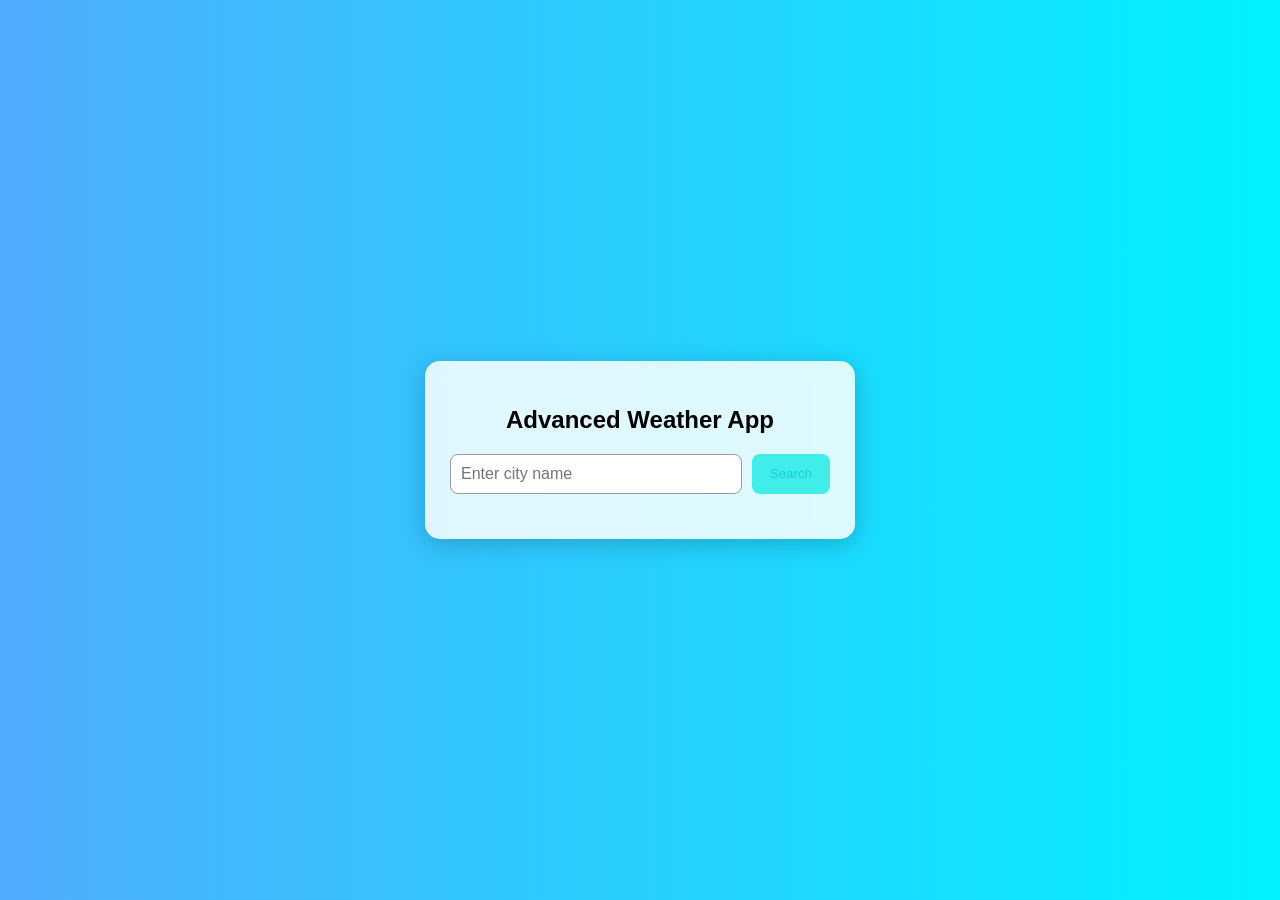
==== index.html @ 2ca72fab "my first commit" ====
<!DOCTYPE html>
<html lang="en">
<head>
    <meta charset="UTF-8">
    <meta name="viewport" content="width=device-width, initial-scale=1.0">
    <title> Weather App</title>
    <link rel="stylesheet" href="style.css">
</head>
<body>

    <div class="container">
        <h2>Advanced Weather App</h2>

        <div class="search-box">
            <input type="text" id="city" placeholder="Enter city name">
            <button onclick="getWeather()">Search</button>
        </div>

        <div id="weather-box" class="weather hidden">
            <h3 id="city-name"></h3>
            <img id="weather-icon" class="icon" />

            <p id="temperature"></p>
            <p id="description"></p>

            <div class="details">
                <p id="humidity"></p>
                <p id="wind"></p>
            </div>
        </div>

        <h3 class="forecast-title hidden">5-Day Forecast</h3>
        <div id="forecast" class="forecast hidden"></div>

    </div>

    <script src="scripts.js"></script>
</body>
</html>
---- style.css ----
body {
    font-family: Arial, sans-serif;
    background: linear-gradient(to right, #4facfe, #00f2fe);
    min-height: 100vh;
    margin: 0;
    display: flex;
    justify-content: center;
    align-items: center;
    transition: background 0.5s ease;
}

.container {
    background: rgba(255, 255, 255, 0.85);
    padding: 25px;
    width: 380px;
    border-radius: 15px;
    box-shadow: 0px 5px 25px rgba(0,0,0,0.2);
    text-align: center;
    backdrop-filter: blur(8px);
}

.search-box {
    display: flex;
    gap: 10px;
    margin-bottom: 20px;
}

input {
    flex: 1;
    padding: 10px;
    border-radius: 8px;
    border: 1px solid #999;
    font-size: 16px;
}

button {
    padding: 10px 18px;
    background: #40ede8;
    color: rgb(13, 209, 223);
    border: none;
    border-radius: 8px;
    cursor: pointer;
}

button:hover {
    background: #005fcc;
}

.weather {
    animation: fadeIn 0.8s;
}

.icon {
    width: 100px;
    margin: 10px auto;
}

.details {
    display: flex;
    justify-content: space-between;
    padding: 0 20px;
}

.forecast {
    display: flex;
    gap: 10px;
    margin-top: 15px;
    overflow-x: auto;
}

.card {
    background: white;
    border-radius: 10px;
    padding: 10px;
    width: 120px;
    text-align: center;
    box-shadow: 0px 3px 8px rgba(0,0,0,0.15);
}

.card img {
    width: 50px;
}

.hidden {
    display: none;
}

@keyframes fadeIn {
    from { opacity: 0; transform: translateY(10px); }
    to { opacity: 1; transform: translateY(0); }
}
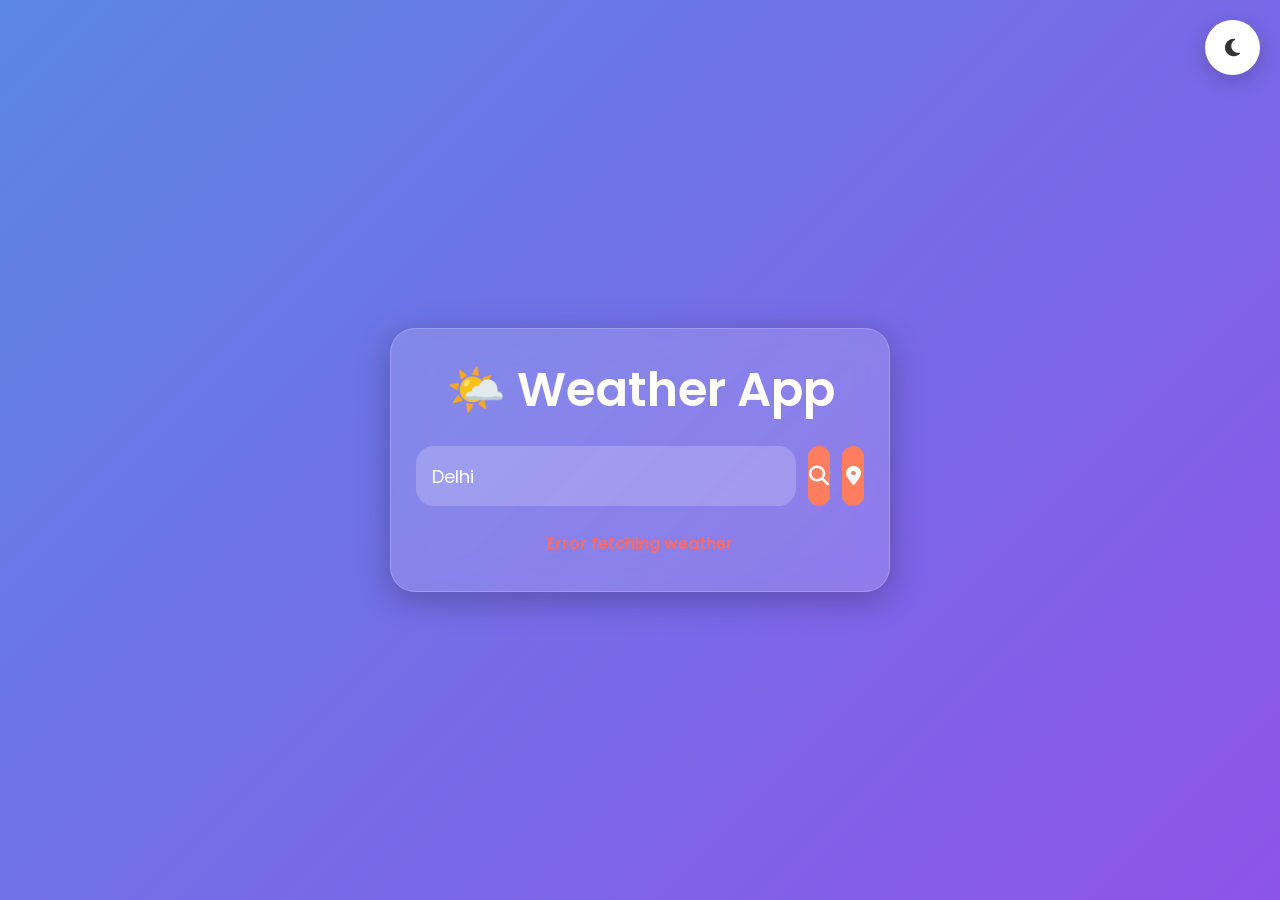
==== commit ac3e72f7: "Updated HTML, CSS and JS files" ====
--- a/index.html
+++ b/index.html
@@ -1,39 +1,107 @@
 <!DOCTYPE html>
 <html lang="en">
 <head>
-    <meta charset="UTF-8">
-    <meta name="viewport" content="width=device-width, initial-scale=1.0">
-    <title> Weather App</title>
-    <link rel="stylesheet" href="style.css">
+    <meta charset="UTF-8" />
+    <meta name="viewport" content="width=device-width, initial-scale=1.0" />
+    <title>Advanced Weather App</title>
+
+    <!-- CSS -->
+    <link rel="stylesheet" href="style.css" />
+
+    <!-- Google Font -->
+    <link rel="preconnect" href="https://fonts.googleapis.com">
+    <link href="https://fonts.googleapis.com/css2?family=Poppins:wght@300;400;500;600;700&display=swap" rel="stylesheet">
+
+    <!-- Icons -->
+    <link rel="stylesheet"
+    href="https://cdnjs.cloudflare.com/ajax/libs/font-awesome/6.5.1/css/all.min.css"/>
 </head>
+
 <body>
 
-    <div class="container">
-        <h2>Advanced Weather App</h2>
+    <!-- Dark Mode Button -->
+    <button id="theme-btn" class="theme-btn">
+        <i class="fa-solid fa-moon"></i>
+    </button>
 
-        <div class="search-box">
-            <input type="text" id="city" placeholder="Enter city name">
-            <button onclick="getWeather()">Search</button>
+    <div class="container glass-card">
+
+        <!-- Heading -->
+        <h1>🌤️ Weather App</h1>
+
+        <!-- Date & Time -->
+        <div class="date-time">
+            <p id="current-date"></p>
+            <p id="current-time"></p>
         </div>
 
+        <!-- Search Box -->
+        <div class="search-box">
+
+            <input
+                type="text"
+                id="city"
+                placeholder="Enter city name..."
+            />
+
+            <button id="search-btn">
+                <i class="fa-solid fa-magnifying-glass"></i>
+            </button>
+
+            <!-- Location Button -->
+            <button id="location-btn">
+                <i class="fa-solid fa-location-dot"></i>
+            </button>
+
+        </div>
+
+        <!-- Error -->
+        <p id="error" class="error hidden"></p>
+
+        <!-- Loading -->
+        <div id="loading" class="loading hidden">
+            <div class="loader"></div>
+            <p>Fetching Weather...</p>
+        </div>
+
+        <!-- Weather Box -->
         <div id="weather-box" class="weather hidden">
-            <h3 id="city-name"></h3>
+
+            <h2 id="city-name"></h2>
+
             <img id="weather-icon" class="icon" />
 
-            <p id="temperature"></p>
+            <h1 id="temperature"></h1>
+
             <p id="description"></p>
 
+            <!-- Weather Details -->
             <div class="details">
-                <p id="humidity"></p>
-                <p id="wind"></p>
+
+                <div class="detail-card">
+                    <i class="fa-solid fa-droplet"></i>
+                    <p id="humidity"></p>
+                </div>
+
+                <div class="detail-card">
+                    <i class="fa-solid fa-wind"></i>
+                    <p id="wind"></p>
+                </div>
+
             </div>
+
         </div>
 
-        <h3 class="forecast-title hidden">5-Day Forecast</h3>
+        <!-- Forecast -->
+        <h3 class="forecast-title hidden">
+            5-Day Forecast
+        </h3>
+
         <div id="forecast" class="forecast hidden"></div>
 
     </div>
 
     <script src="scripts.js"></script>
+
 </body>
-</html>
+</html>
--- a/style.css
+++ b/style.css
@@ -1,91 +1,605 @@
-body {
-    font-family: Arial, sans-serif;
-    background: linear-gradient(to right, #4facfe, #00f2fe);
-    min-height: 100vh;
-    margin: 0;
-    display: flex;
-    justify-content: center;
-    align-items: center;
-    transition: background 0.5s ease;
-}
-
-.container {
-    background: rgba(255, 255, 255, 0.85);
-    padding: 25px;
-    width: 380px;
-    border-radius: 15px;
-    box-shadow: 0px 5px 25px rgba(0,0,0,0.2);
-    text-align: center;
-    backdrop-filter: blur(8px);
-}
-
-.search-box {
-    display: flex;
-    gap: 10px;
-    margin-bottom: 20px;
-}
-
-input {
-    flex: 1;
-    padding: 10px;
-    border-radius: 8px;
-    border: 1px solid #999;
-    font-size: 16px;
-}
-
-button {
-    padding: 10px 18px;
-    background: #40ede8;
-    color: rgb(13, 209, 223);
-    border: none;
-    border-radius: 8px;
-    cursor: pointer;
-}
-
-button:hover {
-    background: #005fcc;
-}
-
-.weather {
-    animation: fadeIn 0.8s;
-}
-
-.icon {
-    width: 100px;
-    margin: 10px auto;
-}
-
-.details {
-    display: flex;
-    justify-content: space-between;
-    padding: 0 20px;
-}
-
-.forecast {
-    display: flex;
-    gap: 10px;
-    margin-top: 15px;
-    overflow-x: auto;
-}
-
-.card {
-    background: white;
-    border-radius: 10px;
-    padding: 10px;
-    width: 120px;
-    text-align: center;
-    box-shadow: 0px 3px 8px rgba(0,0,0,0.15);
-}
-
-.card img {
-    width: 50px;
-}
-
-.hidden {
-    display: none;
-}
-
-@keyframes fadeIn {
-    from { opacity: 0; transform: translateY(10px); }
-    to { opacity: 1; transform: translateY(0); }
-}
+/* ===================================
+   GOOGLE FONT
+=================================== */
+@import url('https://fonts.googleapis.com/css2?family=Poppins:wght@300;400;500;600;700&display=swap');
+
+/* ===================================
+   GLOBAL
+=================================== */
+*{
+    margin:0;
+    padding:0;
+    box-sizing:border-box;
+    font-family:'Poppins',sans-serif;
+}
+
+/* ===================================
+   BODY
+=================================== */
+body{
+
+    min-height:100vh;
+
+    display:flex;
+    justify-content:center;
+    align-items:center;
+
+    background:
+    linear-gradient(
+        135deg,
+        #5b86e5,
+        #8e54e9
+    );
+
+    overflow-x:hidden;
+
+    color:white;
+
+    transition:0.5s ease;
+}
+
+/* ===================================
+   CONTAINER
+=================================== */
+.container{
+
+    width:90%;
+    max-width:500px;
+
+    padding:30px;
+
+    border-radius:30px;
+
+    background:rgba(255,255,255,0.12);
+
+    backdrop-filter:blur(20px);
+
+    border:1px solid rgba(255,255,255,0.2);
+
+    box-shadow:
+    0 8px 32px rgba(0,0,0,0.25);
+
+    text-align:center;
+
+    animation:fadeIn 1s ease;
+
+    position:relative;
+}
+
+/* ===================================
+   TITLE
+=================================== */
+h1,h2{
+
+    margin-bottom:20px;
+
+    font-weight:600;
+
+    font-size:3rem;
+}
+
+/* ===================================
+   SEARCH BOX
+=================================== */
+.search-box{
+
+    display:flex;
+
+    gap:12px;
+
+    margin-bottom:25px;
+}
+
+.search-box input{
+
+    flex:1;
+
+    padding:16px;
+
+    border:none;
+
+    outline:none;
+
+    border-radius:18px;
+
+    font-size:18px;
+
+    background:rgba(255,255,255,0.2);
+
+    color:white;
+}
+
+.search-box input::placeholder{
+    color:#eee;
+}
+
+/* ===================================
+   BUTTONS
+=================================== */
+.search-box button{
+
+    width:60px;
+
+    height:60px;
+
+    border:none;
+
+    border-radius:18px;
+
+    cursor:pointer;
+
+    background:#ff7e5f;
+
+    color:white;
+
+    font-size:20px;
+
+    transition:0.3s;
+}
+
+.search-box button:hover{
+
+    transform:
+    translateY(-3px)
+    scale(1.08);
+
+    background:#feb47b;
+}
+
+/* ===================================
+   THEME BUTTON
+=================================== */
+.theme-btn{
+
+    position:fixed;
+
+    top:20px;
+
+    right:20px;
+
+    width:55px;
+
+    height:55px;
+
+    border:none;
+
+    border-radius:50%;
+
+    cursor:pointer;
+
+    font-size:20px;
+
+    background:white;
+
+    color:#333;
+
+    box-shadow:
+    0 5px 20px rgba(0,0,0,0.2);
+
+    transition:0.3s;
+}
+
+.theme-btn:hover{
+
+    transform:
+    rotate(20deg)
+    scale(1.1);
+}
+
+/* ===================================
+   WEATHER CARD
+=================================== */
+.glass-card{
+
+    background:rgba(255,255,255,0.15);
+
+    border-radius:25px;
+
+    padding:25px;
+
+    backdrop-filter:blur(15px);
+
+    box-shadow:
+    0 8px 32px rgba(0,0,0,0.25);
+
+    margin-top:20px;
+}
+
+/* ===================================
+   CITY NAME
+=================================== */
+#city-name{
+
+    font-size:3rem;
+
+    margin-bottom:15px;
+
+    font-weight:600;
+}
+
+/* ===================================
+   WEATHER ICON
+=================================== */
+.weather img.icon{
+
+    width:130px;
+
+    margin:10px auto;
+}
+
+/* ===================================
+   TEMPERATURE
+=================================== */
+#temperature{
+
+    font-size:5rem;
+
+    font-weight:bold;
+
+    margin:15px 0;
+}
+
+/* ===================================
+   DESCRIPTION
+=================================== */
+#description{
+
+    font-size:1.8rem;
+
+    text-transform:capitalize;
+
+    margin-bottom:25px;
+
+    opacity:0.9;
+}
+
+/* ===================================
+   WEATHER DETAILS
+=================================== */
+.details{
+
+    display:flex;
+
+    justify-content:space-between;
+
+    gap:20px;
+
+    margin-top:25px;
+}
+
+.details p{
+
+    flex:1;
+
+    background:rgba(255,255,255,0.15);
+
+    padding:20px;
+
+    border-radius:22px;
+
+    font-size:20px;
+
+    transition:0.3s;
+
+    box-shadow:
+    0 5px 15px rgba(0,0,0,0.1);
+}
+
+.details p:hover{
+
+    transform:
+    translateY(-5px);
+
+    background:rgba(255,255,255,0.25);
+}
+
+/* ===================================
+   FORECAST TITLE
+=================================== */
+.forecast-title{
+
+    margin-top:35px;
+
+    font-size:2rem;
+
+    font-weight:600;
+}
+
+/* ===================================
+   FORECAST CONTAINER
+=================================== */
+.forecast{
+
+    display:flex;
+
+    gap:15px;
+
+    margin-top:20px;
+
+    overflow-x:auto;
+
+    overflow-y:hidden;
+
+    scroll-behavior:smooth;
+
+    padding:10px 5px 15px;
+
+    width:100%;
+}
+
+/* ===================================
+   SCROLLBAR
+=================================== */
+.forecast::-webkit-scrollbar{
+    height:6px;
+}
+
+.forecast::-webkit-scrollbar-thumb{
+
+    background:rgba(255,255,255,0.4);
+
+    border-radius:20px;
+}
+
+/* ===================================
+   FORECAST CARD
+=================================== */
+.forecast .day{
+
+    flex:0 0 auto;
+
+    min-width:130px;
+
+    padding:18px;
+
+    border-radius:22px;
+
+    background:rgba(255,255,255,0.12);
+
+    backdrop-filter:blur(15px);
+
+    box-shadow:
+    0 5px 20px rgba(0,0,0,0.2);
+
+    transition:0.3s;
+}
+
+.forecast .day:hover{
+
+    transform:
+    translateY(-8px)
+    scale(1.05);
+}
+
+/* ===================================
+   FORECAST IMAGE
+=================================== */
+.forecast .day img{
+
+    width:70px;
+
+    margin:10px 0;
+}
+
+/* ===================================
+   HIDDEN
+=================================== */
+.hidden{
+    display:none;
+}
+
+/* ===================================
+   ERROR
+=================================== */
+.error{
+
+    color:#ff6b6b;
+
+    margin-bottom:10px;
+
+    font-weight:600;
+}
+
+/* ===================================
+   LOADING
+=================================== */
+.loading{
+
+    color:white;
+
+    margin-bottom:10px;
+
+    font-weight:bold;
+
+    font-size:18px;
+}
+
+/* ===================================
+   ANIMATIONS
+=================================== */
+
+/* Fade In */
+@keyframes fadeIn{
+
+    from{
+        opacity:0;
+        transform:translateY(30px);
+    }
+
+    to{
+        opacity:1;
+        transform:translateY(0);
+    }
+}
+
+/* Sun */
+.sun{
+    animation:spin 5s linear infinite;
+}
+
+@keyframes spin{
+
+    0%{
+        transform:rotate(0deg);
+    }
+
+    100%{
+        transform:rotate(360deg);
+    }
+}
+
+/* Cloud */
+.cloud{
+    animation:float 6s ease-in-out infinite;
+}
+
+@keyframes float{
+
+    0%,100%{
+        transform:translateX(0);
+    }
+
+    50%{
+        transform:translateX(10px);
+    }
+}
+
+/* Rain */
+.rain{
+    position:relative;
+}
+
+.rain::after{
+
+    content:'';
+
+    position:absolute;
+
+    width:2px;
+
+    height:15px;
+
+    background:#00f;
+
+    left:50%;
+
+    top:0;
+
+    animation:fall 0.5s linear infinite;
+}
+
+@keyframes fall{
+
+    0%{
+        top:-20px;
+        opacity:0;
+    }
+
+    50%{
+        opacity:1;
+    }
+
+    100%{
+        top:50px;
+        opacity:0;
+    }
+}
+
+/* Snow */
+.snow{
+    position:relative;
+}
+
+.snow::after{
+
+    content:'❄';
+
+    position:absolute;
+
+    font-size:20px;
+
+    left:50%;
+
+    top:-20px;
+
+    animation:snowFall 2s linear infinite;
+}
+
+@keyframes snowFall{
+
+    0%{
+        top:-20px;
+        opacity:0;
+    }
+
+    50%{
+        opacity:1;
+    }
+
+    100%{
+        top:50px;
+        opacity:0;
+    }
+}
+
+/* ===================================
+   DARK MODE
+=================================== */
+.dark{
+
+    background:
+    linear-gradient(
+        135deg,
+        #141e30,
+        #243b55
+    );
+}
+
+/* ===================================
+   RESPONSIVE
+=================================== */
+@media(max-width:600px){
+
+    .container{
+
+        width:95%;
+
+        padding:20px;
+    }
+
+    h1,h2{
+        font-size:2.2rem;
+    }
+
+    #city-name{
+        font-size:2.2rem;
+    }
+
+    #temperature{
+        font-size:4rem;
+    }
+
+    #description{
+        font-size:1.3rem;
+    }
+
+    .details{
+
+        flex-direction:column;
+    }
+
+    .details p{
+
+        width:100%;
+    }
+
+    .search-box{
+
+        flex-wrap:wrap;
+    }
+
+    .search-box button{
+
+        flex:1;
+    }
+}
